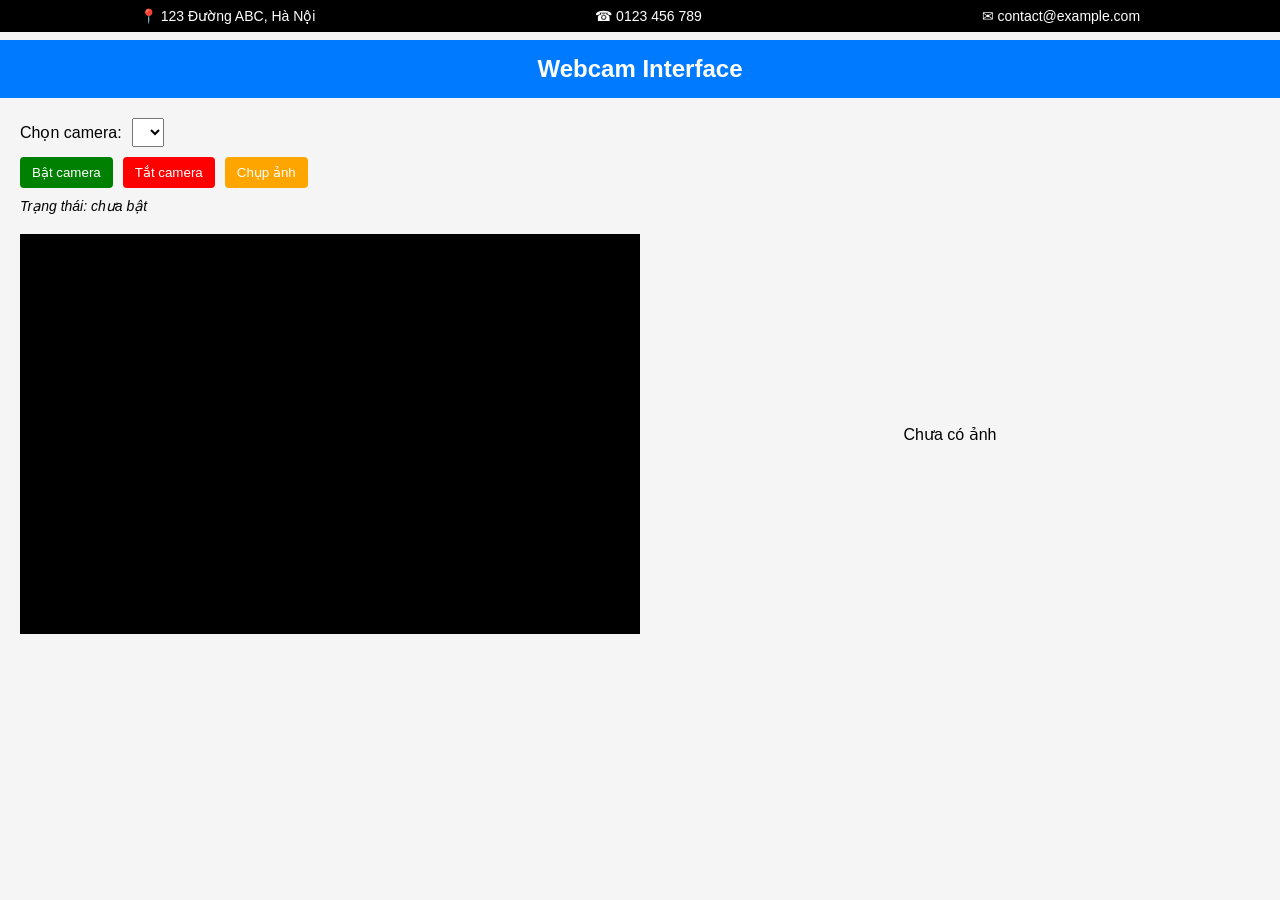
==== Fontend-website/index.html @ 4839e0a5 "build base fontend" ====
<!DOCTYPE html>
<html lang="vi">
	<head>
		<meta charset="UTF-8" />
		<meta name="viewport" content="width=device-width, initial-scale=1.0" />
		<title>Webcam Interface</title>
		<link rel="stylesheet" href="styles.css" />
	</head>
	<body>
		<div class="topbar">
			<span>📍 123 Đường ABC, Hà Nội</span>
			<span>☎ 0123 456 789</span>
			<span>✉ contact@example.com</span>
		</div>

		<header class="header">
			<h1 class="title">Webcam Interface</h1>
		</header>

		<main class="main">
			<div class="controls">
				<div class="row control-row">
					<label for="deviceSelect">Chọn camera:</label>
					<select id="deviceSelect" class="device-select"></select>
				</div>
				<div class="row buttons control-row">
					<button id="startBtn" class="btn start">Bật camera</button>
					<button id="stopBtn" class="btn stop" disabled>Tắt camera</button>
					<button id="captureBtn" class="btn capture" disabled>Chụp ảnh</button>
				</div>
				<div class="row status control-row">
					<span id="statusText">Trạng thái: chưa bật</span>
				</div>
			</div>

			<div class="camera-and-photo">
				<video id="video" autoplay playsinline></video>
				<div id="latestPhoto">
					<p>Chưa có ảnh</p>
				</div>
			</div>
		</main>

		<script src="script.js"></script>
	</body>
</html>
---- Fontend-website/styles.css ----
/* Reset cơ bản và body */
body {
	font-family: Arial, sans-serif;
	margin: 0;
	background: #f5f5f5;
}

/* Topbar cố định */
.topbar {
	background: #000;
	color: #fff;
	display: flex;
	justify-content: space-around;
	padding: 8px 0;
	font-size: 14px;
	position: fixed;
	top: 0;
	left: 0;
	width: 100%;
	z-index: 1000;
}

/* Header */
.header {
	text-align: center;
	background: #007bff;
	color: white;
	padding: 15px 0;
	margin-top: 40px; /* tránh topbar */
}

.title {
	margin: 0;
	font-size: 24px;
}

/* Controls */
.controls {
	display: flex;
	flex-direction: column;
	gap: 10px;
	margin: 20px;
}

.control-row {
	display: flex;
	align-items: center;
	gap: 10px;
}

.device-select {
	padding: 5px;
}

.buttons {
	display: flex;
	gap: 10px;
}

.btn {
	padding: 8px 12px;
	border: none;
	cursor: pointer;
	border-radius: 4px;
	color: #fff;
}

.btn.start {
	background: green;
}

.btn.stop {
	background: red;
}

.btn.capture {
	background: orange;
}

.status {
	font-style: italic;
	font-size: 14px;
}

/* Camera + Photo wrapper */
.camera-and-photo {
	display: flex;
	gap: 0; /* video và ảnh sát nhau */
	margin: 0 20px 20px 20px;
	width: calc(100% - 40px);
	height: 400px; /* chiều cao video + ảnh */
}

/* Video bên trái */
#video {
	flex: 1;
	width: 100%;
	height: 100%;
	min-width: 150px; /* giữ chiều rộng tối thiểu */
	min-height: 300px; /* giữ chiều cao tối thiểu */
	object-fit: cover;
	transform: scaleX(-1);
	border: none;
	border-radius: 0;
	background: black; /* giữ khung nhìn giống khi có video */
}

/* Ảnh bên phải */
#latestPhoto {
	flex: 1;
	display: flex;
	justify-content: center;
	align-items: center;
	background: none;
	margin: 0;
	padding: 0;
	border: none;
}

#latestPhoto img {
	width: 100%;
	height: 100%;
	object-fit: cover;
	border: none;
	border-radius: 0;
}

/* Responsive: màn hình nhỏ xếp dọc */
@media (max-width: 768px) {
	.camera-and-photo {
		flex-direction: column;
		height: auto;
	}
	#video,
	#latestPhoto {
		width: 100%;
		height: 300px;
	}
}
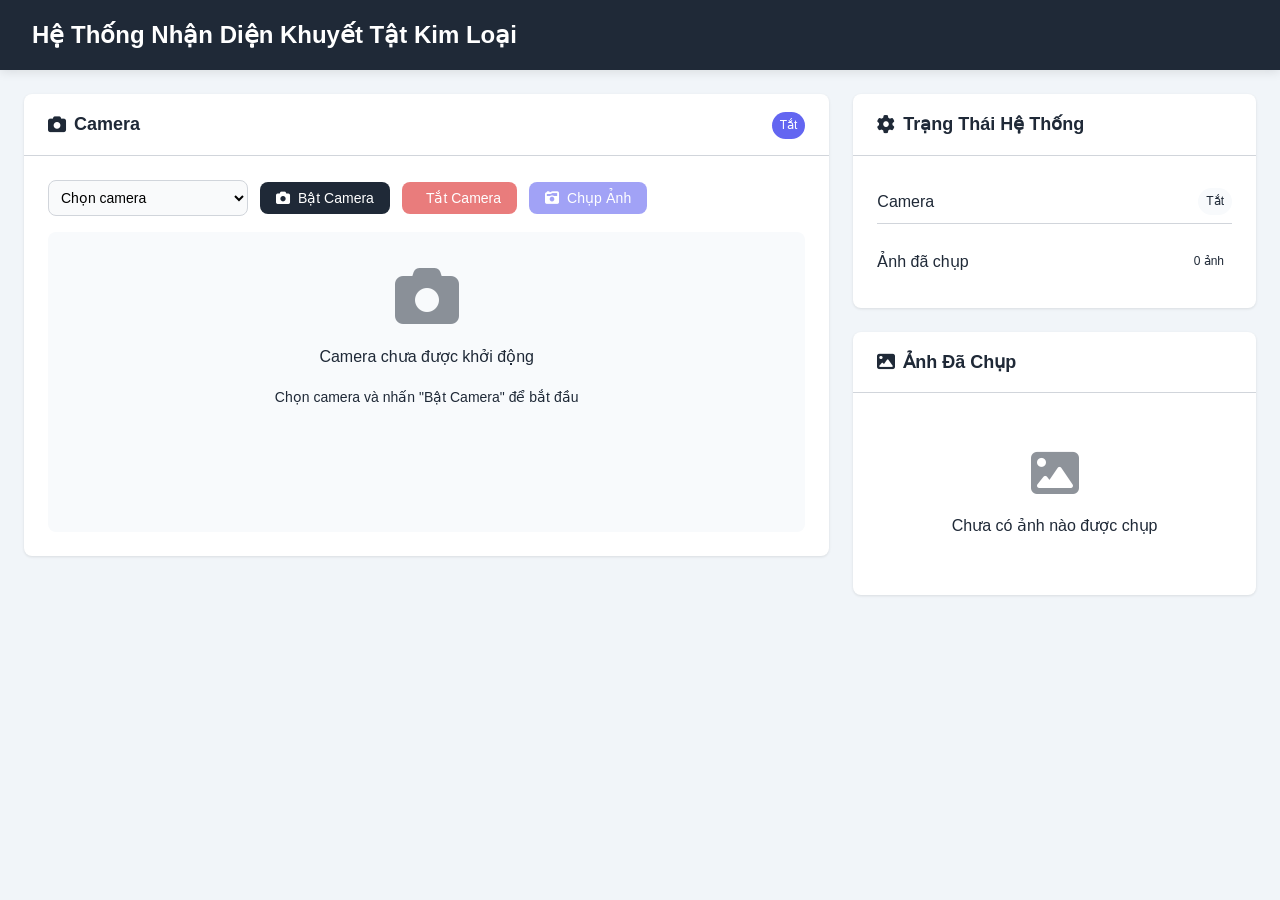
==== commit a53d3faa: "Update frontend files" ====
--- a/Fontend-website/index.html
+++ b/Fontend-website/index.html
@@ -1,46 +1,510 @@
 <!DOCTYPE html>
 <html lang="vi">
-	<head>
-		<meta charset="UTF-8" />
-		<meta name="viewport" content="width=device-width, initial-scale=1.0" />
-		<title>Webcam Interface</title>
-		<link rel="stylesheet" href="styles.css" />
-	</head>
-	<body>
-		<div class="topbar">
-			<span>📍 123 Đường ABC, Hà Nội</span>
-			<span>☎ 0123 456 789</span>
-			<span>✉ contact@example.com</span>
-		</div>
+<head>
+    <meta charset="UTF-8">
+    <meta name="viewport" content="width=device-width, initial-scale=1.0">
+    <title>Hệ Thống Nhận Diện Khuyết Tật Kim Loại</title>
+    <link rel="stylesheet" href="https://cdnjs.cloudflare.com/ajax/libs/font-awesome/6.4.0/css/all.min.css">
+    <link rel="stylesheet" href="styles.css">
+</head>
+<body>
+    <!-- Header -->
+    <header class="header">
+        <div class="header-container">
+            <div class="logo">
+                <!-- <div class="logo-icon">
+                    <i class="fas fa-shield-alt" style="color: white;"></i>
+                </div> -->
+                <div class="logo-text">
+                    <h1>Hệ Thống Nhận Diện Khuyết Tật Kim Loại</h1>
+                    <!-- <p>Industrial Metal Surface Defect Detection System</p> -->
+                </div>
+            </div>
+            <!-- <div class="system-status">
+                <div class="status-indicator"></div>
+                <span>Hệ thống hoạt động</span>
+            </div> -->
+        </div>
+    </header>
 
-		<header class="header">
-			<h1 class="title">Webcam Interface</h1>
-		</header>
+    <!-- Main Content -->
+    <main class="main-container">
+        <!-- Left Column - Camera Feed -->
+        <div class="left-column">
+            <!-- Camera Feed Card -->
+            <div class="card">
+                <div class="card-header">
+                    <h2 class="card-title">
+                        <i class="fas fa-camera"></i>
+                        Camera
+                    </h2>
+                    <div>
+                        <span class="badge badge-default" id="cameraStatus">Tắt</span>
+                        <span class="badge badge-destructive hidden" id="errorBadge">
+                            <i class="fas fa-exclamation-triangle"></i>
+                            Lỗi
+                        </span>
+                    </div>
+                </div>
+                <div class="card-content">
+                    <!-- Camera Controls -->
+                    <div class="camera-controls">
+                        <select class="select" id="cameraSelect">
+                            <option value="">Chọn camera</option>
+                        </select>
+                        
+                        <button class="btn btn-default" id="startCameraBtn">
+                            <i class="fas fa-camera"></i>
+                            Bật Camera
+                        </button>
+                        
+                        <button class="btn btn-destructive" id="stopCameraBtn" disabled>
+                            <i class="fas fa-camera-slash"></i>
+                            Tắt Camera
+                        </button>
+                        
+                        <button class="btn btn-accent" id="captureBtn" disabled>
+                            <i class="fas fa-camera-retro"></i>
+                            Chụp Ảnh
+                        </button>
+                        
+                        <!-- <div class="zoom-controls">
+                            <button class="btn btn-outline btn-sm" id="zoomOutBtn" disabled>
+                                <i class="fas fa-search-minus"></i>
+                            </button>
+                            <span class="zoom-value" id="zoomValue">100%</span>
+                            <button class="btn btn-outline btn-sm" id="zoomInBtn" disabled>
+                                <i class="fas fa-search-plus"></i>
+                            </button>
+                            <button class="btn btn-outline btn-sm" id="resetZoomBtn" disabled>
+                                <i class="fas fa-sync-alt"></i>
+                            </button>
+                        </div> -->
+                    </div>
+                    
+                    <!-- Error Message -->
+                    <div class="hidden" id="errorMessage">
+                        <p class="text-sm" id="errorText"></p>
+                    </div>
+                    
+                    <!-- Video Feed -->
+                    <div class="video-container">
+                        <div class="video-placeholder" id="videoPlaceholder">
+                            <i class="fas fa-camera"></i>
+                            <p>Camera chưa được khởi động</p>
+                            <p class="text-sm">Chọn camera và nhấn "Bật Camera" để bắt đầu</p>
+                        </div>
+                        <video class="video-feed hidden" id="videoFeed" autoplay playsinline></video>
+                        <div class="video-overlay hidden" id="videoOverlay">
+                            <div class="grid-overlay">
+                                <div class="grid-cell"></div>
+                                <div class="grid-cell"></div>
+                                <div class="grid-cell"></div>
+                                <div class="grid-cell"></div>
+                                <div class="grid-cell"></div>
+                                <div class="grid-cell"></div>
+                                <div class="grid-cell"></div>
+                                <div class="grid-cell"></div>
+                                <div class="grid-cell"></div>
+                            </div>
+                            <div class="crosshair"></div>
+                        </div>
+                    </div>
+                </div>
+            </div>
+        </div>
+        
+        <!-- Right Column - System Status and Captured Images -->
+        <div class="right-column">
+            <!-- System Status Card - Chỉnh sửa để ôm content -->
+            <div class="card">
+                <div class="card-header">
+                    <h2 class="card-title">
+                        <i class="fas fa-cog"></i>
+                        Trạng Thái Hệ Thống
+                    </h2>
+                </div>
+                <div class="card-content">
+                    <div class="status-container">
+                        <div class="info-row">
+                            <span>Camera</span>
+                            <span class="badge badge-secondary" id="systemCameraStatus">Tắt</span>
+                        </div>
+                        <!-- <div class="info-row">
+                            <span>AI Detection</span>
+                            <span class="badge badge-success">
+                                <i class="fas fa-check-circle"></i>
+                                Sẵn sàng
+                            </span>
+                        </div> -->
+                        <div class="info-row">
+                            <span>Ảnh đã chụp</span>
+                            <span class="badge badge-outline" id="capturedCount">0 ảnh</span>
+                        </div>
+                    </div>
+                    
+                    <!-- System Info -->
+                    <!-- <div class="system-info">
+                        <div class="info-row">
+                            <span>Độ chính xác hệ thống</span>
+                            <span class="info-value text-green">98.5%</span>
+                        </div>
+                        <div class="info-row">
+                            <span>Thời gian xử lý</span>
+                            <span class="info-value" id="processingTime">0ms</span>
+                        </div>
+                    </div> -->
+                </div>
+            </div>
+            
+            <!-- Captured Images Card - Chỉnh sửa để ôm content -->
+            <div class="card">
+                <div class="card-header">
+                    <h2 class="card-title">
+                        <i class="fas fa-image"></i>
+                        Ảnh Đã Chụp
+                    </h2>
+                    <button class="btn btn-outline btn-sm hidden" id="clearAllBtn">
+                        <i class="fas fa-trash"></i>
+                    </button>
+                </div>
+                <div class="card-content">
+                    <div class="images-container">
+                        <div class="empty-state" id="emptyState">
+                            <i class="fas fa-image"></i>
+                            <p>Chưa có ảnh nào được chụp</p>
+                        </div>
+                        <div class="image-list hidden" id="imageList"></div>
+                    </div>
+                </div>
+            </div>
+        </div>
+    </main>
 
-		<main class="main">
-			<div class="controls">
-				<div class="row control-row">
-					<label for="deviceSelect">Chọn camera:</label>
-					<select id="deviceSelect" class="device-select"></select>
-				</div>
-				<div class="row buttons control-row">
-					<button id="startBtn" class="btn start">Bật camera</button>
-					<button id="stopBtn" class="btn stop" disabled>Tắt camera</button>
-					<button id="captureBtn" class="btn capture" disabled>Chụp ảnh</button>
-				</div>
-				<div class="row status control-row">
-					<span id="statusText">Trạng thái: chưa bật</span>
-				</div>
-			</div>
+    <!-- Hidden canvas for image capture -->
+    <canvas id="canvas" class="hidden"></canvas>
 
-			<div class="camera-and-photo">
-				<video id="video" autoplay playsinline></video>
-				<div id="latestPhoto">
-					<p>Chưa có ảnh</p>
-				</div>
-			</div>
-		</main>
+    <!-- Image Preview Modal -->
+    <div class="modal-overlay hidden" id="imageModal">
+        <div class="modal-content">
+            <button class="btn btn-outline modal-close" id="closeModalBtn">
+                <i class="fas fa-times"></i>
+            </button>
+            <img class="modal-image" id="modalImage" src="" alt="Preview">
+            <div class="modal-actions">
+                <div id="modalAnalysisStatus"></div>
+                <div>
+                    <button class="btn btn-outline btn-sm" id="downloadModalBtn">
+                        <i class="fas fa-download"></i>
+                        Tải xuống
+                    </button>
+                </div>
+            </div>
+        </div>
+    </div>
 
-		<script src="script.js"></script>
-	</body>
-</html>
+    <script>
+        // JavaScript code sẽ được thêm ở đây để xử lý tương tác
+        document.addEventListener('DOMContentLoaded', function() {
+            // Khởi tạo các biến và state
+            let isStreaming = false;
+            let currentStream = null;
+            let capturedImages = [];
+            let zoomLevel = 1;
+            
+            // Lấy các phần tử DOM
+            const videoFeed = document.getElementById('videoFeed');
+            const videoPlaceholder = document.getElementById('videoPlaceholder');
+            const videoOverlay = document.getElementById('videoOverlay');
+            const cameraSelect = document.getElementById('cameraSelect');
+            const startCameraBtn = document.getElementById('startCameraBtn');
+            const stopCameraBtn = document.getElementById('stopCameraBtn');
+            const captureBtn = document.getElementById('captureBtn');
+            const zoomInBtn = document.getElementById('zoomInBtn');
+            const zoomOutBtn = document.getElementById('zoomOutBtn');
+            const resetZoomBtn = document.getElementById('resetZoomBtn');
+            const zoomValue = document.getElementById('zoomValue');
+            const cameraStatus = document.getElementById('cameraStatus');
+            const systemCameraStatus = document.getElementById('systemCameraStatus');
+            const errorBadge = document.getElementById('errorBadge');
+            const errorMessage = document.getElementById('errorMessage');
+            const errorText = document.getElementById('errorText');
+            const capturedCount = document.getElementById('capturedCount');
+            const emptyState = document.getElementById('emptyState');
+            const imageList = document.getElementById('imageList');
+            const clearAllBtn = document.getElementById('clearAllBtn');
+            const imageModal = document.getElementById('imageModal');
+            const modalImage = document.getElementById('modalImage');
+            const closeModalBtn = document.getElementById('closeModalBtn');
+            const downloadModalBtn = document.getElementById('downloadModalBtn');
+            const canvas = document.getElementById('canvas');
+            const ctx = canvas.getContext('2d');
+            
+            // Khởi tạo ứng dụng
+            getCameras();
+            
+            // Lấy danh sách camera
+            async function getCameras() {
+                try {
+                    const devices = await navigator.mediaDevices.enumerateDevices();
+                    const videoDevices = devices.filter(device => device.kind === 'videoinput');
+                    
+                    cameraSelect.innerHTML = '<option value="">Chọn camera</option>';
+                    videoDevices.forEach(device => {
+                        const option = document.createElement('option');
+                        option.value = device.deviceId;
+                        option.text = device.label || `Camera ${cameraSelect.options.length}`;
+                        cameraSelect.appendChild(option);
+                    });
+                } catch (err) {
+                    showError('Không thể truy cập danh sách camera');
+                }
+            }
+            
+            // Bật camera
+            async function startCamera() {
+                try {
+                    const deviceId = cameraSelect.value;
+                    if (!deviceId) {
+                        showError('Vui lòng chọn một camera');
+                        return;
+                    }
+                    
+                    if (currentStream) {
+                        currentStream.getTracks().forEach(track => track.stop());
+                    }
+                    
+                    const constraints = {
+                        video: {
+                            deviceId: { exact: deviceId },
+                            width: { ideal: 1920 },
+                            height: { ideal: 1080 }
+                        }
+                    };
+                    
+                    const stream = await navigator.mediaDevices.getUserMedia(constraints);
+                    currentStream = stream;
+                    videoFeed.srcObject = stream;
+                    
+                    // Hiển thị video và ẩn placeholder
+                    videoFeed.classList.remove('hidden');
+                    videoOverlay.classList.remove('hidden');
+                    videoPlaceholder.classList.add('hidden');
+                    
+                    // Cập nhật trạng thái
+                    isStreaming = true;
+                    updateCameraStatus(true);
+                    startCameraBtn.disabled = true;
+                    stopCameraBtn.disabled = false;
+                    captureBtn.disabled = false;
+                    zoomInBtn.disabled = false;
+                    zoomOutBtn.disabled = false;
+                    resetZoomBtn.disabled = false;
+                    
+                    // Ẩn thông báo lỗi nếu có
+                    hideError();
+                    
+                } catch (err) {
+                    showError('Không thể khởi động camera. Vui lòng kiểm tra kết nối.');
+                    updateCameraStatus(false);
+                }
+            }
+            
+            // Tắt camera
+            function stopCamera() {
+                if (currentStream) {
+                    currentStream.getTracks().forEach(track => track.stop());
+                    currentStream = null;
+                }
+                
+                videoFeed.srcObject = null;
+                videoFeed.classList.add('hidden');
+                videoOverlay.classList.add('hidden');
+                videoPlaceholder.classList.remove('hidden');
+                
+                isStreaming = false;
+                updateCameraStatus(false);
+                startCameraBtn.disabled = false;
+                stopCameraBtn.disabled = true;
+                captureBtn.disabled = true;
+                zoomInBtn.disabled = true;
+                zoomOutBtn.disabled = true;
+                resetZoomBtn.disabled = true;
+            }
+            
+            // Cập nhật trạng thái camera
+            function updateCameraStatus(streaming) {
+                if (streaming) {
+                    cameraStatus.textContent = 'Đang hoạt động';
+                    cameraStatus.className = 'badge badge-default';
+                    systemCameraStatus.textContent = 'Hoạt động';
+                    systemCameraStatus.className = 'badge badge-default';
+                } else {
+                    cameraStatus.textContent = 'Tắt';
+                    cameraStatus.className = 'badge badge-secondary';
+                    systemCameraStatus.textContent = 'Tắt';
+                    systemCameraStatus.className = 'badge badge-secondary';
+                }
+            }
+            
+            // Hiển thị lỗi
+            function showError(message) {
+                errorText.textContent = message;
+                errorBadge.classList.remove('hidden');
+                errorMessage.classList.remove('hidden');
+            }
+            
+            // Ẩn lỗi
+            function hideError() {
+                errorBadge.classList.add('hidden');
+                errorMessage.classList.add('hidden');
+            }
+            
+            // Chụp ảnh
+            function captureImage() {
+                if (!isStreaming) return;
+                
+                canvas.width = videoFeed.videoWidth;
+                canvas.height = videoFeed.videoHeight;
+                ctx.drawImage(videoFeed, 0, 0, canvas.width, canvas.height);
+                
+                const imageData = canvas.toDataURL('image/jpeg', 0.9);
+                capturedImages.unshift(imageData);
+                
+                updateCapturedImages();
+            }
+            
+            // Cập nhật danh sách ảnh đã chụp
+            function updateCapturedImages() {
+                capturedCount.textContent = `${capturedImages.length} ảnh`;
+                
+                if (capturedImages.length > 0) {
+                    emptyState.classList.add('hidden');
+                    imageList.classList.remove('hidden');
+                    clearAllBtn.classList.remove('hidden');
+                    
+                    imageList.innerHTML = '';
+                    capturedImages.forEach((image, index) => {
+                        const imageItem = document.createElement('div');
+                        imageItem.className = 'image-item';
+                        
+                        imageItem.innerHTML = `
+                            <img src="${image}" class="image-thumb" alt="Ảnh ${index + 1}" data-index="${index}">
+                            <div class="image-info">
+                                <div class="image-name">Ảnh ${index + 1}</div>
+                                <div class="image-time">${new Date().toLocaleTimeString('vi-VN')}</div>
+                            </div>
+                            <div class="image-actions">
+                                <button class="btn btn-outline btn-sm view-btn" data-index="${index}">
+                                    <i class="fas fa-eye"></i>
+                                </button>
+                                <button class="btn btn-outline btn-sm download-btn" data-index="${index}">
+                                    <i class="fas fa-download"></i>
+                                </button>
+                            </div>
+                        `;
+                        
+                        imageList.appendChild(imageItem);
+                    });
+                    
+                    // Thêm event listeners cho các nút
+                    document.querySelectorAll('.view-btn').forEach(btn => {
+                        btn.addEventListener('click', (e) => {
+                            const index = e.currentTarget.getAttribute('data-index');
+                            openImageModal(capturedImages[index]);
+                        });
+                    });
+                    
+                    document.querySelectorAll('.download-btn').forEach(btn => {
+                        btn.addEventListener('click', (e) => {
+                            const index = e.currentTarget.getAttribute('data-index');
+                            downloadImage(capturedImages[index], index);
+                        });
+                    });
+                    
+                    document.querySelectorAll('.image-thumb').forEach(img => {
+                        img.addEventListener('click', (e) => {
+                            const index = e.currentTarget.getAttribute('data-index');
+                            openImageModal(capturedImages[index]);
+                        });
+                    });
+                    
+                } else {
+                    emptyState.classList.remove('hidden');
+                    imageList.classList.add('hidden');
+                    clearAllBtn.classList.add('hidden');
+                }
+            }
+            
+            // Xóa tất cả ảnh
+            function clearAllImages() {
+                capturedImages = [];
+                updateCapturedImages();
+            }
+            
+            // Tải ảnh
+            function downloadImage(imageData, index) {
+                const link = document.createElement('a');
+                link.href = imageData;
+                link.download = `metal-surface-${Date.now()}-${index}.jpg`;
+                link.click();
+            }
+            
+            // Mở modal xem ảnh
+            function openImageModal(imageData) {
+                modalImage.src = imageData;
+                imageModal.classList.remove('hidden');
+            }
+            
+            // Đóng modal
+            function closeImageModal() {
+                imageModal.classList.add('hidden');
+            }
+            
+            // Xử lý phóng to/thu nhỏ
+            function updateZoom() {
+                zoomValue.textContent = `${Math.round(zoomLevel * 100)}%`;
+                videoFeed.style.transform = `scaleX(-1) scale(${zoomLevel})`;
+            }
+            
+            // Gán sự kiện
+            startCameraBtn.addEventListener('click', startCamera);
+            stopCameraBtn.addEventListener('click', stopCamera);
+            captureBtn.addEventListener('click', captureImage);
+            clearAllBtn.addEventListener('click', clearAllImages);
+            closeModalBtn.addEventListener('click', closeImageModal);
+            downloadModalBtn.addEventListener('click', function() {
+                const index = capturedImages.findIndex(img => img === modalImage.src);
+                if (index !== -1) {
+                    downloadImage(capturedImages[index], index);
+                }
+            });
+            
+            zoomInBtn.addEventListener('click', function() {
+                if (zoomLevel < 3) {
+                    zoomLevel += 0.1;
+                    updateZoom();
+                }
+            });
+            
+            zoomOutBtn.addEventListener('click', function() {
+                if (zoomLevel > 0.5) {
+                    zoomLevel -= 0.1;
+                    updateZoom();
+                }
+            });
+            
+            resetZoomBtn.addEventListener('click', function() {
+                zoomLevel = 1;
+                updateZoom();
+            });
+            
+            // Kiểm tra hỗ trợ camera
+            if (!navigator.mediaDevices || !navigator.mediaDevices.getUserMedia) {
+                showError('Trình duyệt của bạn không hỗ trợ truy cập camera');
+                startCameraBtn.disabled = true;
+            }
+        });
+    </script>
+</body>
+</html>
--- a/Fontend-website/styles.css
+++ b/Fontend-website/styles.css
@@ -1,139 +1,590 @@
-/* Reset cơ bản và body */
+/* Reset và biến CSS */
+:root {
+	--background: #f1f5f9;
+	--foreground: #1f2937;
+	--card: #ffffff;
+	--card-foreground: #1f2937;
+	--primary: #1f2937;
+	--primary-foreground: #ffffff;
+	--secondary: #6366f1;
+	--secondary-foreground: #ffffff;
+	--muted: #f8fafc;
+	--muted-foreground: #1f2937;
+	--accent: #6366f1;
+	--accent-foreground: #ffffff;
+	--destructive: #dc2626;
+	--destructive-foreground: #ffffff;
+	--border: #d1d5db;
+	--input: #f9fafb;
+	--ring: #6366f1;
+	--radius: 0.5rem;
+	--sidebar: #1f2937;
+	--sidebar-foreground: #ffffff;
+}
+
+* {
+	box-sizing: border-box;
+	margin: 0;
+	padding: 0;
+}
+
+html, body {
+	height: 100%;
+	width: 100%;
+	overflow: hidden;
+}
+
 body {
-	font-family: Arial, sans-serif;
-	margin: 0;
-	background: #f5f5f5;
-}
-
-/* Topbar cố định */
-.topbar {
-	background: #000;
-	color: #fff;
-	display: flex;
-	justify-content: space-around;
-	padding: 8px 0;
-	font-size: 14px;
+	font-family: 'Segoe UI', Tahoma, Geneva, Verdana, sans-serif;
+	background-color: var(--background);
+	color: var(--foreground);
+	line-height: 1.6;
+	display: flex;
+	flex-direction: column;
+}
+
+/* Header */
+.header {
+	background-color: var(--primary);
+	color: var(--primary-foreground);
+	padding: 1rem 1rem;
+	box-shadow: 0 2px 10px rgba(0, 0, 0, 0.1);
+	flex-shrink: 0;
+}
+
+.header-container {
+	max-width: 100%;
+	margin: 0 auto;
+	padding: 0 1rem;
+	display: flex;
+	justify-content: space-between;
+	align-items: center;
+}
+
+.logo {
+	display: flex;
+	align-items: center;
+	gap: 0.75rem;
+}
+
+.logo-icon {
+	width: 40px;
+	height: 40px;
+	background-color: var(--accent);
+	border-radius: 8px;
+	display: flex;
+	align-items: center;
+	justify-content: center;
+}
+
+.logo-text h1 {
+	font-size: 1.5rem;
+	font-weight: bold;
+}
+
+.logo-text p {
+	font-size: 0.875rem;
+	opacity: 0.8;
+}
+
+.system-status {
+	display: flex;
+	align-items: center;
+	gap: 0.5rem;
+	font-size: 0.875rem;
+	font-weight: 500;
+}
+
+.status-indicator {
+	width: 10px;
+	height: 10px;
+	background-color: #10b981;
+	border-radius: 50%;
+}
+
+/* Main layout */
+.main-container {
+	flex: 1;
+	display: grid;
+	grid-template-columns: 2fr 1fr;
+	gap: 1.5rem;
+	padding: 1.5rem;
+	overflow: hidden;
+	max-width: 100%;
+	height: calc(100vh - 80px);
+}
+
+/* Cards */
+.card {
+	background-color: var(--card);
+	border-radius: var(--radius);
+	box-shadow: 0 1px 3px rgba(0, 0, 0, 0.1);
+	overflow: hidden;
+	display: flex;
+	flex-direction: column;
+	height: auto; /* Thay đổi từ 100% thành auto */
+}
+
+.card-header {
+	padding: 1rem 1.5rem;
+	border-bottom: 1px solid var(--border);
+	display: flex;
+	justify-content: space-between;
+	align-items: center;
+	flex-shrink: 0;
+}
+
+.card-title {
+	font-size: 1.125rem;
+	font-weight: 600;
+	display: flex;
+	align-items: center;
+	gap: 0.5rem;
+}
+
+.card-content {
+	padding: 1.5rem;
+	flex: 1;
+	overflow: auto;
+	display: flex;
+	flex-direction: column;
+}
+
+/* Badges */
+.badge {
+	display: inline-flex;
+	align-items: center;
+	padding: 0.25rem 0.5rem;
+	border-radius: 9999px;
+	font-size: 0.75rem;
+	font-weight: 500;
+	gap: 0.25rem;
+}
+
+.badge-default {
+	background-color: var(--accent);
+	color: var(--accent-foreground);
+}
+
+.badge-secondary {
+	background-color: var(--muted);
+	color: var(--muted-foreground);
+}
+
+.badge-destructive {
+	background-color: var(--destructive);
+	color: var(--destructive-foreground);
+}
+
+.badge-success {
+	background-color: #10b981;
+	color: white;
+}
+
+/* Buttons */
+.btn {
+	display: inline-flex;
+	align-items: center;
+	justify-content: center;
+	padding: 0.5rem 1rem;
+	border-radius: var(--radius);
+	font-size: 0.875rem;
+	font-weight: 500;
+	cursor: pointer;
+	transition: all 0.2s;
+	border: none;
+	gap: 0.5rem;
+}
+
+.btn:disabled {
+	opacity: 0.6;
+	cursor: not-allowed;
+}
+
+.btn-default {
+	background-color: var(--primary);
+	color: var(--primary-foreground);
+}
+
+.btn-default:hover:not(:disabled) {
+	opacity: 0.9;
+}
+
+.btn-destructive {
+	background-color: var(--destructive);
+	color: var(--destructive-foreground);
+}
+
+.btn-destructive:hover:not(:disabled) {
+	opacity: 0.9;
+}
+
+.btn-accent {
+	background-color: var(--accent);
+	color: var(--accent-foreground);
+}
+
+.btn-accent:hover:not(:disabled) {
+	opacity: 0.9;
+}
+
+.btn-outline {
+	background-color: transparent;
+	border: 1px solid var(--border);
+	color: var(--foreground);
+}
+
+.btn-outline:hover:not(:disabled) {
+	background-color: var(--muted);
+}
+
+.btn-sm {
+	padding: 0.25rem 0.5rem;
+	font-size: 0.75rem;
+}
+
+/* Controls */
+.camera-controls {
+	display: flex;
+	flex-wrap: wrap;
+	gap: 0.75rem;
+	align-items: center;
+	margin-bottom: 1rem;
+	flex-shrink: 0;
+}
+
+.select {
+	padding: 0.5rem;
+	border-radius: var(--radius);
+	border: 1px solid var(--border);
+	background-color: var(--input);
+	font-size: 0.875rem;
+	min-width: 200px;
+}
+
+.zoom-controls {
+	display: flex;
+	align-items: center;
+	gap: 0.5rem;
+	margin-left: auto;
+}
+
+.zoom-value {
+	font-size: 0.875rem;
+	font-family: monospace;
+	min-width: 3rem;
+	text-align: center;
+}
+
+/* Video feed */
+.video-container {
+	position: relative;
+	background-color: var(--muted);
+	border-radius: var(--radius);
+	overflow: hidden;
+	flex: 1;
+	min-height: 300px;
+}
+
+.video-placeholder {
+	display: flex;
+	flex-direction: column;
+	align-items: center;
+	justify-content: center;
+	height: 100%;
+	color: var(--muted-foreground);
+	gap: 1rem;
+	padding: 2rem;
+	text-align: center;
+}
+
+.video-placeholder i {
+	font-size: 4rem;
+	opacity: 0.5;
+}
+
+.video-feed {
+	width: 100%;
+	height: 100%;
+	object-fit: cover;
+	transform: scaleX(-1);
+}
+
+.video-overlay {
+	position: absolute;
+	top: 0;
+	left: 0;
+	right: 0;
+	bottom: 0;
+	pointer-events: none;
+}
+
+.grid-overlay {
+	display: grid;
+	grid-template-columns: repeat(3, 1fr);
+	grid-template-rows: repeat(3, 1fr);
+	width: 100%;
+	height: 100%;
+}
+
+.grid-cell {
+	border: 1px solid var(--accent);
+	opacity: 0.2;
+}
+
+.crosshair {
+	position: absolute;
+	top: 50%;
+	left: 50%;
+	transform: translate(-50%, -50%);
+	width: 2rem;
+	height: 2rem;
+	border: 2px solid var(--accent);
+	border-radius: 50%;
+	opacity: 0.6;
+}
+
+/* System status - Chỉnh sửa để ôm content */
+.status-container {
+	display: flex;
+	flex-direction: column;
+	gap: 1rem;
+}
+
+.info-row {
+	display: flex;
+	justify-content: space-between;
+	align-items: center;
+	padding: 0.5rem 0;
+}
+
+.info-row:not(:last-child) {
+	border-bottom: 1px solid var(--border);
+}
+
+/* Captured images - Chỉnh sửa để ôm content */
+.images-container {
+	max-height: none; /* Bỏ max-height cố định */
+	overflow-y: auto;
+	flex: 1;
+}
+
+.image-list {
+	display: flex;
+	flex-direction: column;
+	gap: 0.75rem;
+}
+
+.image-item {
+	display: flex;
+	align-items: center;
+	gap: 0.75rem;
+	padding: 0.75rem;
+	border: 1px solid var(--border);
+	border-radius: var(--radius);
+	transition: background-color 0.2s;
+}
+
+.image-item:hover {
+	background-color: var(--muted);
+}
+
+.image-thumb {
+	width: 64px;
+	height: 64px;
+	object-fit: cover;
+	border-radius: var(--radius);
+	cursor: pointer;
+	flex-shrink: 0;
+}
+
+.image-info {
+	flex: 1;
+	min-width: 0;
+}
+
+.image-name {
+	font-size: 0.875rem;
+	font-weight: 500;
+	margin-bottom: 0.25rem;
+	overflow: hidden;
+	text-overflow: ellipsis;
+	white-space: nowrap;
+}
+
+.image-time {
+	font-size: 0.75rem;
+	color: var(--muted-foreground);
+}
+
+.image-actions {
+	display: flex;
+	gap: 0.25rem;
+	flex-shrink: 0;
+}
+
+.empty-state {
+	text-align: center;
+	padding: 2rem;
+	color: var(--muted-foreground);
+	height: 100%;
+	display: flex;
+	flex-direction: column;
+	justify-content: center;
+	align-items: center;
+}
+
+.empty-state i {
+	font-size: 3rem;
+	opacity: 0.5;
+	margin-bottom: 1rem;
+}
+
+/* System info */
+.system-info {
+	border-top: 1px solid var(--border);
+	padding-top: 1rem;
+	margin-top: 1rem;
+}
+
+.info-value {
+	font-weight: 500;
+}
+
+/* Modal */
+.modal-overlay {
 	position: fixed;
 	top: 0;
 	left: 0;
+	right: 0;
+	bottom: 0;
+	background-color: rgba(0, 0, 0, 0.8);
+	display: flex;
+	align-items: center;
+	justify-content: center;
+	z-index: 1000;
+	padding: 1rem;
+}
+
+.modal-content {
+	position: relative;
+	max-width: 800px;
+	max-height: 90vh;
+	background-color: var(--card);
+	border-radius: var(--radius);
+	overflow: hidden;
 	width: 100%;
-	z-index: 1000;
-}
-
-/* Header */
-.header {
-	text-align: center;
-	background: #007bff;
-	color: white;
-	padding: 15px 0;
-	margin-top: 40px; /* tránh topbar */
-}
-
-.title {
-	margin: 0;
-	font-size: 24px;
-}
-
-/* Controls */
-.controls {
-	display: flex;
-	flex-direction: column;
-	gap: 10px;
-	margin: 20px;
-}
-
-.control-row {
-	display: flex;
-	align-items: center;
-	gap: 10px;
-}
-
-.device-select {
-	padding: 5px;
-}
-
-.buttons {
-	display: flex;
-	gap: 10px;
-}
-
-.btn {
-	padding: 8px 12px;
-	border: none;
-	cursor: pointer;
-	border-radius: 4px;
-	color: #fff;
-}
-
-.btn.start {
-	background: green;
-}
-
-.btn.stop {
-	background: red;
-}
-
-.btn.capture {
-	background: orange;
-}
-
-.status {
-	font-style: italic;
-	font-size: 14px;
-}
-
-/* Camera + Photo wrapper */
-.camera-and-photo {
-	display: flex;
-	gap: 0; /* video và ảnh sát nhau */
-	margin: 0 20px 20px 20px;
-	width: calc(100% - 40px);
-	height: 400px; /* chiều cao video + ảnh */
-}
-
-/* Video bên trái */
-#video {
-	flex: 1;
-	width: 100%;
-	height: 100%;
-	min-width: 150px; /* giữ chiều rộng tối thiểu */
-	min-height: 300px; /* giữ chiều cao tối thiểu */
-	object-fit: cover;
-	transform: scaleX(-1);
-	border: none;
-	border-radius: 0;
-	background: black; /* giữ khung nhìn giống khi có video */
-}
-
-/* Ảnh bên phải */
-#latestPhoto {
-	flex: 1;
-	display: flex;
-	justify-content: center;
-	align-items: center;
-	background: none;
-	margin: 0;
-	padding: 0;
-	border: none;
-}
-
-#latestPhoto img {
-	width: 100%;
-	height: 100%;
-	object-fit: cover;
-	border: none;
-	border-radius: 0;
-}
-
-/* Responsive: màn hình nhỏ xếp dọc */
+}
+
+.modal-image {
+	max-width: 100%;
+	max-height: 70vh;
+	object-fit: contain;
+}
+
+.modal-actions {
+	position: absolute;
+	bottom: 1rem;
+	left: 1rem;
+	right: 1rem;
+	background-color: rgba(255, 255, 255, 0.9);
+	padding: 0.75rem;
+	border-radius: var(--radius);
+	display: flex;
+	justify-content: space-between;
+	align-items: center;
+}
+
+.modal-close {
+	position: absolute;
+	top: 1rem;
+	right: 1rem;
+}
+
+/* Utility classes */
+.hidden {
+	display: none;
+}
+
+.text-sm {
+	font-size: 0.875rem;
+}
+
+.font-medium {
+	font-weight: 500;
+}
+
+.text-muted {
+	color: var(--muted-foreground);
+}
+
+.text-green {
+	color: #10b981;
+}
+
+.animate-pulse {
+	animation: pulse 2s cubic-bezier(0.4, 0, 0.6, 1) infinite;
+}
+
+@keyframes pulse {
+	0%, 100% { opacity: 1; }
+	50% { opacity: 0.5; }
+}
+
+/* Right column layout - Chỉnh sửa để các card ôm content */
+.right-column {
+	display: flex;
+	flex-direction: column;
+	gap: 1.5rem;
+	height: auto;
+}
+
+.right-column .card {
+	flex: 0 0 auto; /* Không cho phép card mở rộng */
+}
+
+/* Responsive design */
+@media (max-width: 1024px) {
+	.main-container {
+		grid-template-columns: 1fr;
+	}
+}
+
 @media (max-width: 768px) {
-	.camera-and-photo {
+	.camera-controls {
 		flex-direction: column;
-		height: auto;
-	}
-	#video,
-	#latestPhoto {
+		align-items: flex-start;
+	}
+	
+	.zoom-controls {
+		margin-left: 0;
 		width: 100%;
-		height: 300px;
-	}
-}
+		justify-content: space-between;
+	}
+	
+	.header-container {
+		flex-direction: column;
+		gap: 1rem;
+		text-align: center;
+	}
+	
+	.main-container {
+		padding: 1rem;
+		gap: 1rem;
+	}
+	
+	.card-content {
+		padding: 1rem;
+	}
+	
+	.image-item {
+		flex-direction: column;
+		text-align: center;
+	}
+	
+	.image-actions {
+		flex-direction: row;
+		justify-content: center;
+		width: 100%;
+	}
+}
